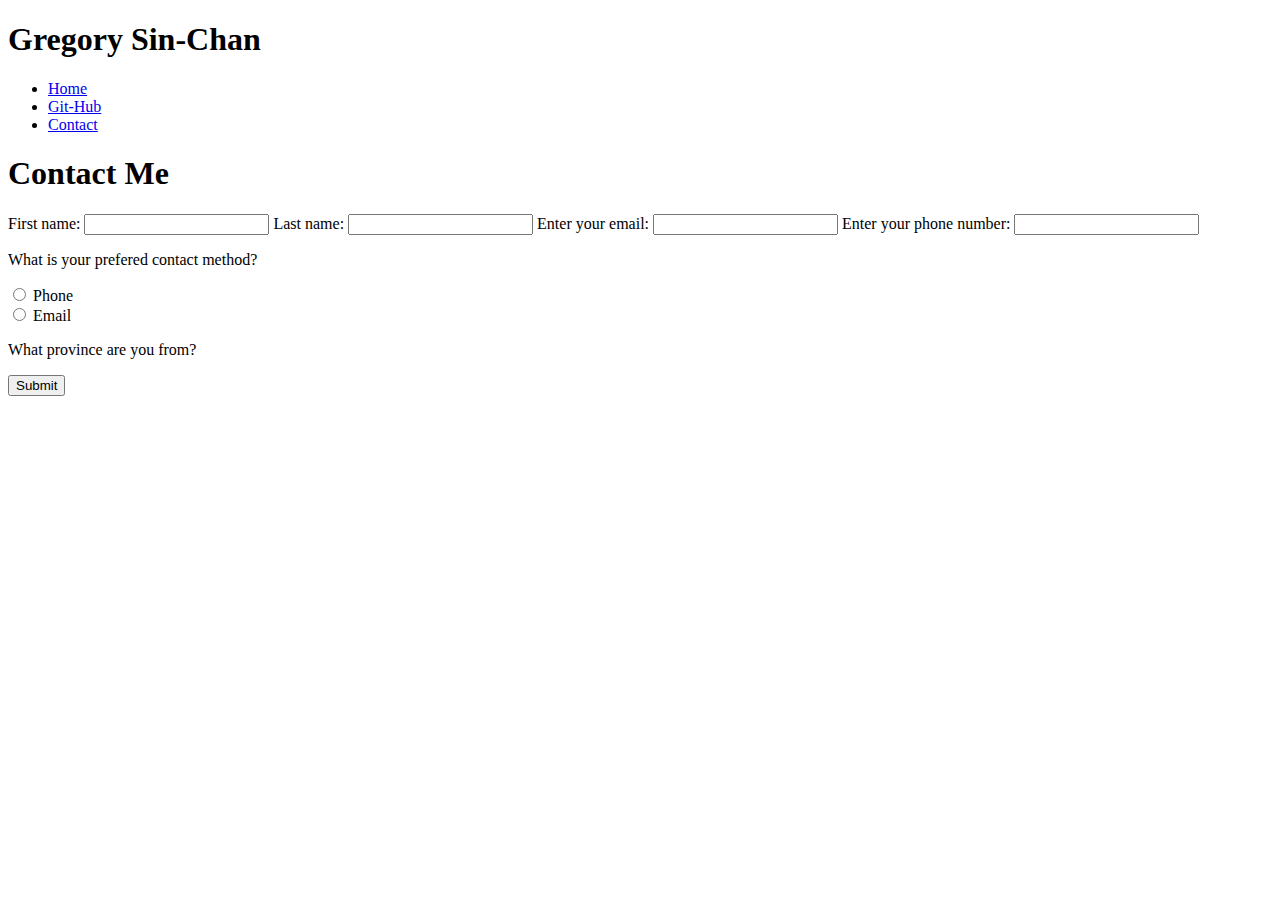
==== contact.html @ 7fea6483 "created contact.html" ====
<!DOCTYPE html>
<html lang="en">
<head>
    <meta charset="UTF-8">
    <meta name="viewport" content="width=device-width, initial-scale=1.0">
    <link rel="stylesheet" href="./contact_stylesheet.css">
    <title>Contact</title>
</head>
<nav>
    <h1>Gregory Sin-Chan</h1>
    <ul>
        <li><a href="./home.html">Home</a></li>
        <li><a href="#">Git-Hub</a></li>
        <li><a href="#">Contact</a></li>
    </ul>
</nav>
<body>
    <h1>Contact Me</h1>
    <form id="info">
        
        
            <label id="fname" for="fnameFirst">First name:</label>
            <input type="text" name="fnameFirst">
            
            <label id="lname" for="fnameLast">Last name:</label>
            <input type="text" name="fnameLast" >
        
            <label id="email" for="email">Enter your email:</label>
            <input type="email" name="email">

            <label id="phone" for="phone">Enter your phone number:</label>
            <input type="phone" name="phone">
        

        <p>What is your prefered contact method?</p>

        <div id="pref_contact">
            <div id ="pick_phone">
                <input type="radio" name="phone" value="phone">
                <label for="phone">Phone</label>
            </div>
            <div id="pick_email">
                <input type="radio" name="email" value="email">
                <label for="email">Email</label>
            </div>
        </div>
        
        <p>What province are you from?</p>

        <input type="submit" value="Submit">

                                           
      </form>

</body>


</html>
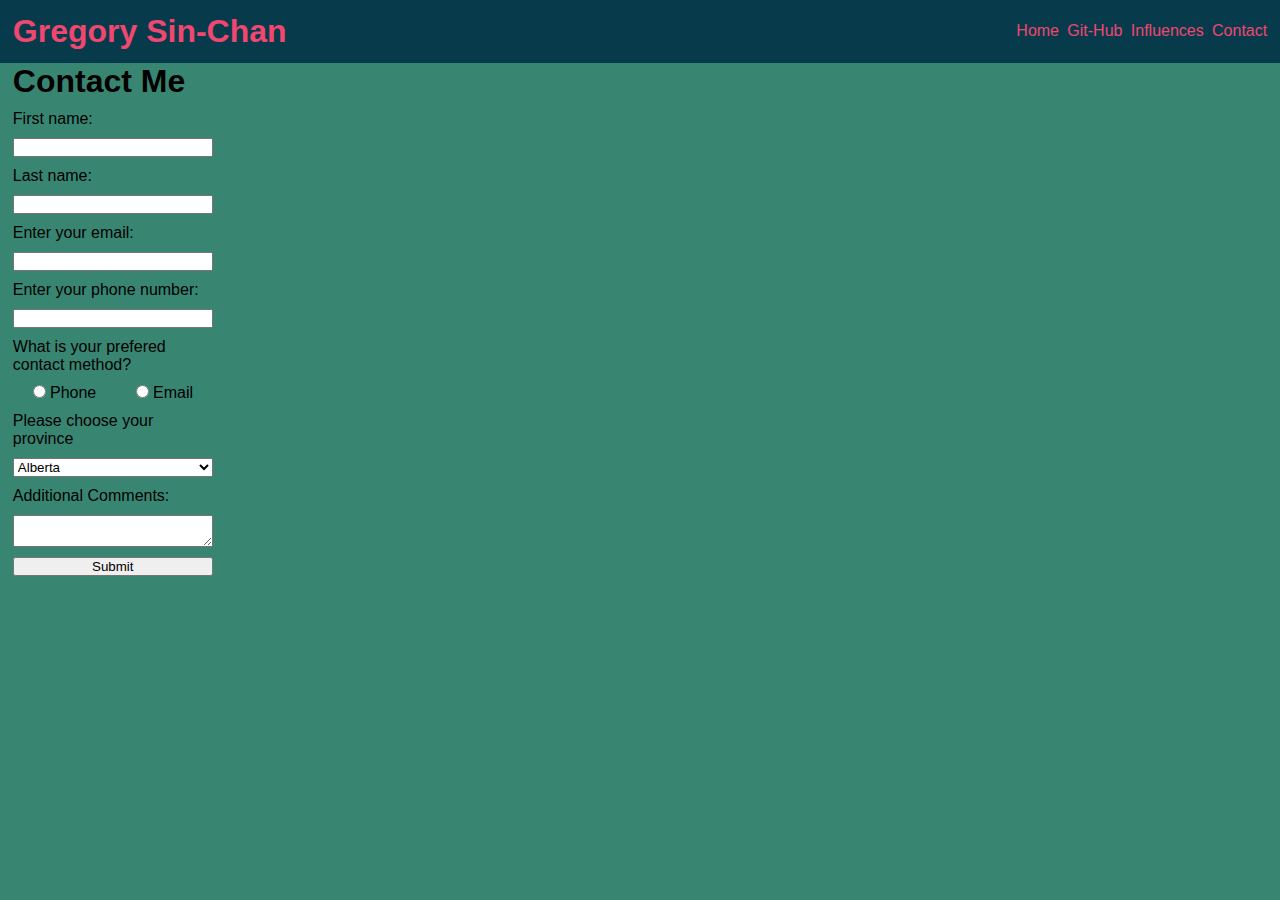
==== commit 16a9f625: "added text area and province drop down menu" ====
--- a/contact.html
+++ b/contact.html
@@ -11,13 +11,13 @@
     <ul>
         <li><a href="./home.html">Home</a></li>
         <li><a href="#">Git-Hub</a></li>
+        <li><a href="./influences.html">Influences</a></li>
         <li><a href="#">Contact</a></li>
     </ul>
 </nav>
 <body>
-    <h1>Contact Me</h1>
+    <h1 id="header">Contact Me</h1>
     <form id="info">
-        
         
             <label id="fname" for="fnameFirst">First name:</label>
             <input type="text" name="fnameFirst">
@@ -29,7 +29,7 @@
             <input type="email" name="email">
 
             <label id="phone" for="phone">Enter your phone number:</label>
-            <input type="phone" name="phone">
+            <input type="tel" name="phone">
         
 
         <p>What is your prefered contact method?</p>
@@ -44,15 +44,27 @@
                 <label for="email">Email</label>
             </div>
         </div>
+
+        <label>Please choose your province</label>
+        <select id="provinces">
+            <option value="ab">Alberta</option>
+            <option value="bc">British Columbia</option>
+            <option value="mn">Manitoba</option>
+            <option value="nb">New Brunswick</option>
+            <option value="nl">Newfoundland and Labrador</option>
+            <option value="ns">Nova Scotia</option>
+            <option value="ont">Ontario</option>
+            <option value="pei">Prince Edward Island</option>
+            <option value="qc">Quebec</option>
+            <option value="sask">Saskatchewan</option>
+        </select>
         
-        <p>What province are you from?</p>
+        <label for="msg2">Additional Comments:</label>
+        <textarea id="limited" name="msg2"></textarea>
 
         <input type="submit" value="Submit">
 
                                            
       </form>
-
 </body>
-
-
 </html>
--- a/contact_stylesheet.css
+++ b/contact_stylesheet.css
@@ -0,0 +1,55 @@
+*{
+    padding: 0;
+    margin: 0;
+}
+body{
+    height: 100%;
+    background-color: #388672;
+    font-family: Arial, Helvetica, sans-serif;
+}
+nav{
+    color: #EF476F;
+    padding: 1% 1%;
+    position: sticky;
+    top: 0;
+    background-color: #073B4C;
+    display: flex;
+    justify-content: space-between;
+}
+#header{
+    margin-left: 1%;
+}
+form{
+    margin-left: 1%;
+}
+ul{
+    width: 20%;
+    display: flex;
+    justify-content: space-between;
+    align-items: center;
+}
+ul li{
+    display: flex;
+    list-style-type: none;
+}
+ul li a{
+    color: #EF476F;
+    text-decoration: none;
+    display: flex;
+}
+ul li a:hover{
+    color: #FFD166;
+}
+#info{
+    display: flex;
+    flex-direction: column;
+    width: 200px;
+}
+#info > *{
+    display: flex;
+    margin-top: 5%;
+}
+#pref_contact{
+    display: flex;
+    justify-content: space-around;
+}
